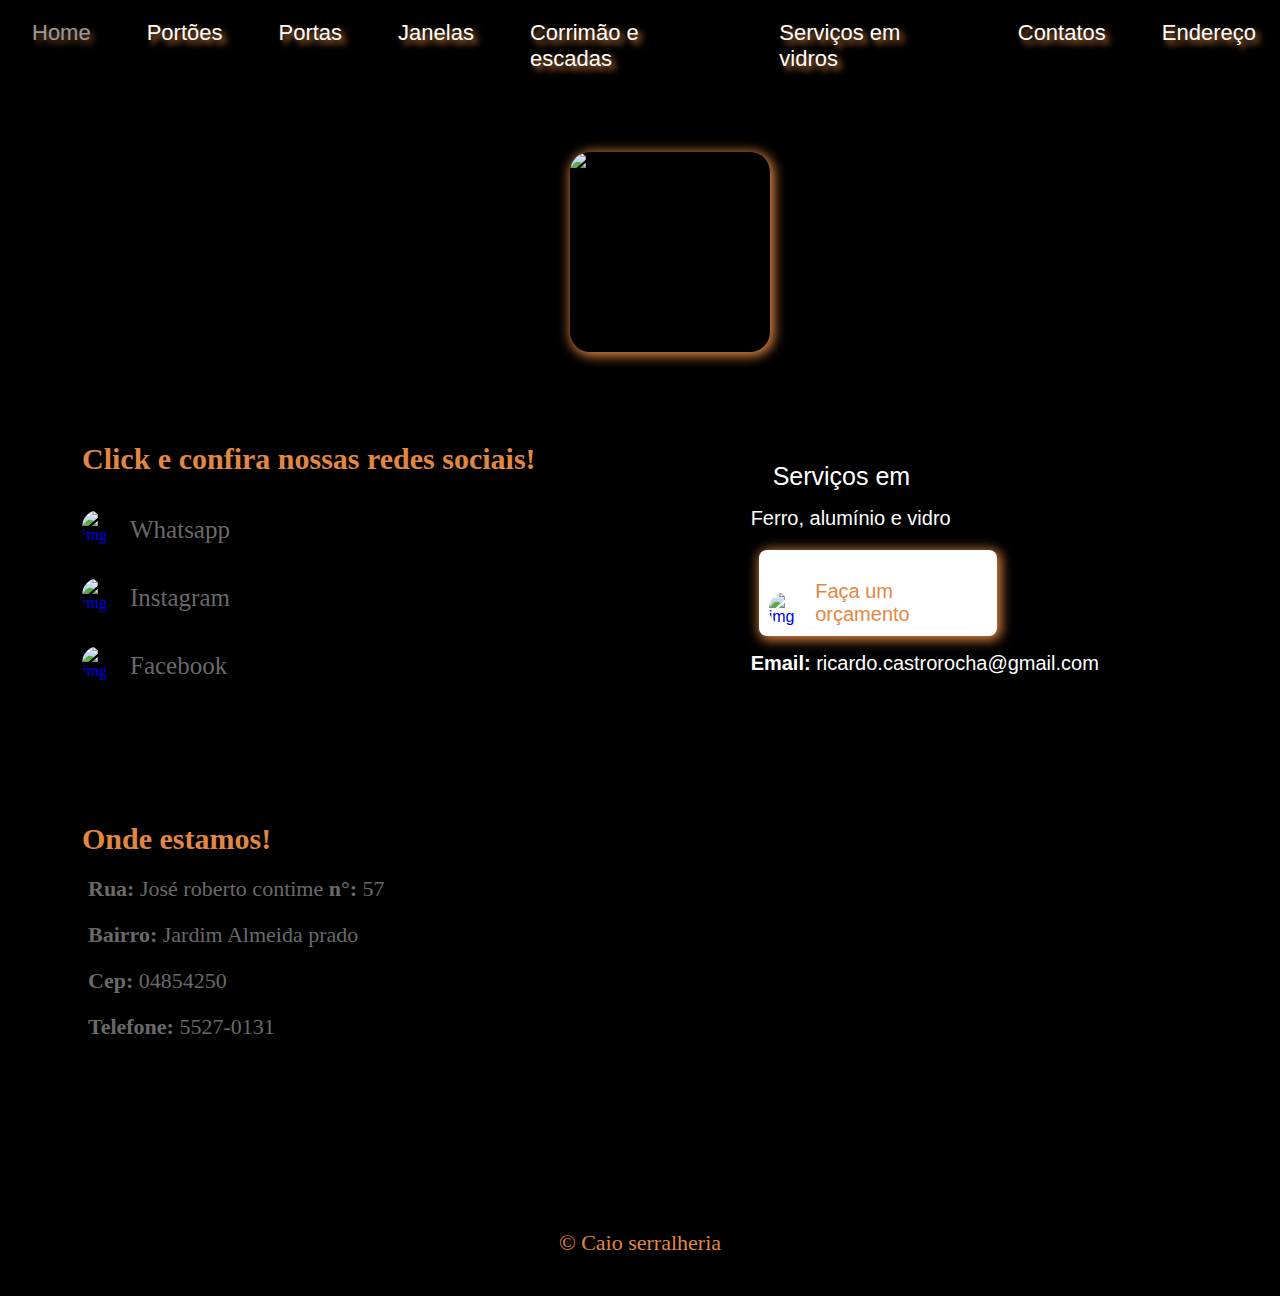
==== contatos.html @ f071927f "Add files via upload" ====
<!DOCTYPE html>
<html>
  <head>
    <meta http-equiv="content-type" content="text/html; charset=utf-8" />
    
    <meta name="viewport" content="width=device-width, initial-scale=0.86, maximum-scale=5.0, minimum-scale=0.86">
    
    <meta name="Caio serralheria" content="">
    
    <title>Caio serralheria</title>
    
    <link rel="stylesheet" href="./style.css" type="text/css" media="all" />
    
    <link
    rel="stylesheet"
    href="https://cdnjs.cloudflare.com/ajax/libs/animate.css/4.1.1/animate.min.css"
  />
    
</head>
  
<body class="bory">
    <main >
        
        <div class="divMenu">

            <a  href="./index.html">
          
                <div class="facebook" id="faceboo">
                  <p class="pMenu">Home</p>
                </div>
              </a>
              
            <a  id="btn_menuPortao" href="#">
          
                <div class="facebook" id="faceboo">
                    <p class="pMenu">Portões</p>
                </div>
            </a>
        
      
            <a href="#" id="btn_menuPortas">
          
            <div class="facebook" id="faceboo">
                <p class="pMenu">Portas</p>
                </div>
            </a>
        
            <a href="#" id="btn_menuJanelas">
            
                <div class="facebook" id="faceboo">
                    <p class="pMenu">Janelas</p>
                </div>
            </a>
            
        
            <a href="#" id="btn_menuCorrimao">
                
                <div class="facebook" id="faceboo">
                    <p class="pMenu">Corrimão e escadas</p>
                </div>
            </a>
            
            <a href="#" id="btn_menuVidros">
                
                <div class="facebook" id="faceboo">
                    <p class="pMenu">Serviços em vidros</p>
                </div>
            </a>
                
            
            <a href="#" id="btn_menuContatos">
                
                <div class="facebook" id="faceboo">
                    <p class="pMenu">Contatos</p>
                </div>
            </a>
                
            
            <a href="https://www.google.com/maps/place/R.+Francisco+Montesuma,+61+-+Parque+Res.+Cocaia,+S%C3%A3o+Paulo+-+SP,+04849-200/@-23.7440261,-46.6676052,17z/data=!3m1!4b1!4m5!3m4!1s0x94ce452bbe320721:0x702d75335dac24be!8m2!3d-23.7440261!4d-46.6654165?hl=pt" id="btn_menuEndereco">
            
            <div class="facebook" id="faceboo">
                <p class="pMenu">Endereço</p>
            </div>
            </a>
        
        </div>

      

        <div class="cabecalho">
        
            <img class="img_logo" src="./Img/logo2.png" alt="logo" />
            

        </div>
    

        <div class="boxBaner">
            
            <div class="boxSobre2">
                
                    <h3 class="txt_titulo">Click e confira nossas redes sociais!</h3>
                
                    <section class="redes">

                        <a href="https://api.whatsapp.com/send?1=pt_BR&phone=5511940133799">
                            <div class="facebook"  id="faceboo">
                            <img class="icom" src="https://CaioSerralheria.github.io/Caio.serralheria/Img/whats.png" alt="img">
                            <p class="picom">Whatsapp</p>
                            </div>
                        </a>

                    <a href="https://instagram.com/caio_serralheria">
                    
                        <div class="facebook" id="faceboo">
                        <img class="icom" src="https://CaioSerralheria.github.io/Caio.serralheria/Img/instagram.png" alt="img">
                        <p class="picom">Instagram</p>
                        </div>
                    </a>
                    

                    <a href="https://www.facebook.com/caioserralheria2016">
                    
                    <div class="facebook" id="faceboo">
                        <img class="icom" src="https://CaioSerralheria.github.io/Caio.serralheria/Img/facebook.png" alt="img">
                        <p class="picom">Facebook</p>
                    </div>
                </a>
                
                </section>

                        
                    <div class="linha" ></div>
                    
                <div class="txt_tituloContatos">
                    <h3 class="txt_titulo">Onde estamos!</h3>
                
                    <p class="txt_endereco"><strong>Rua: </strong> José roberto contime   <strong> n°: </strong>57</p>
                    <p class="txt_endereco"><strong>Bairro: </strong> Jardim Almeida prado</p>
                    <p class="txt_endereco"><strong>Cep: </strong> 04854250</p>
                    <p class="txt_endereco"><strong>Telefone: </strong> 5527-0131</p>
                </div>

                    
    
            
            </div>

        <div class="div_baner">
          
          <div class="div_txt_baner">
            
            <p class="txt_baner">Serviços em</p>
            
            <p class="p_baner">Ferro, alumínio e vidro</p>
            
            <a id="" href="https://api.whatsapp.com/send?1=pt_BR&phone=5511940133799">
                <div class="contato1">
                <img class="icom" src="https://CaioSerralheria.github.io/Caio.serralheria/Img/whats.png" alt="img">
                <p class="picom1">Faça um orçamento</p>
                </div>
              </a>
          
          
            <p class="p_baner" >
            <strong class="txt_email">Email: </strong>
            ricardo.castrorocha@gmail.com</p>

          </div>

          
        </div>
      

      </div>
    </div>

    </main>
    


   		
    <div class="txtrodape" id="final">
      <p class="txtrodape">&copy;  Caio serralheria</p>
    </div>
    

      
  
   <script  src="./Botao_portao.js" type="text/javascript" charset="utf-8"></script>
   <script  src="./menu.js" type="text/javascript" charset="utf-8"></script>

   
  </body>
</html>
---- style.css ----
* {
  margin: 0;
  padding: 0;

}
@media (min-width: 1200px) {

  body{
    position: sticky;

  }

  .bory{
    background-color: black;
  }

  main{
    width: 100%;
    margin-left: auto;
    margin-right: auto;

  }

  footer{
    width: 100%;
    margin-left: auto;
    margin-right: auto;
  }

  
  .cabecalho {
    display: flex;
    flex-direction: row;
    background-color: rgb(0, 0, 0);
    border: none;
    padding-left: 60px;
    justify-content: center;

  }

  .img_logo {
    margin-top: 80px;
    width: 200px;
    height: 200px;
    border-radius: 20px;
    box-shadow:2px 2px 12px 2px #e28743;
    margin-bottom:80px;
 
  }


  .divMenu{
    display: flex;
    background-color:rgb(0, 0, 0);
    width: 100%;
    justify-content: center;    
    margin-top: auto;
    border-bottom: #e28743;
  
  }
  
  .pMenu {
    margin-top: auto;
    color: white;
    font-size: 22px;
    margin-right: 24px;
    font-family: Verdana, Geneva, Tahoma, sans-serif;
    text-shadow:4px 4px 6px #e28743;


  }

  a:hover{
    opacity: 0.6;
    animation: pulse;
    animation-duration: 2s;
}
  


  .boxBaner{
    display: flex;
    width: 100%;
    background-color:black;

  }

  .boxSobre{
    display: none;
  }

 
  .div_baner {
    background-image: url('https://CaioSerralheria.github.io/Caio.serralheria/Img/Baner.png');
    height: 650px;
    width: 550px;
    background-size: cover;
    background-repeat: no-repeat;
    animation: backInLeft;
    animation-duration: 1s;
    margin-top: 0px;
    border:none;
  }

  .div_txt_baner {
    height: 650px;
    width: 100%;
    margin-left: 16px;
    margin-top: 30px;
    font-family: Verdana, Geneva, Tahoma, sans-serif;
    
  }

  .boxSobre2{
    height: 750px;
    width: 50%;
    margin-left: 50px;
    margin-right: 50px;
  }

  .txt_baner {
    color: white;
    font-size: 25px;
    margin-left: 22px;
  }

  .p_baner {
    color: white;
    font-size: 20px;
    margin-top: 1rem;
  }

  .txt_email {
    color: white;
    font-size: 20px;
  }

  .linha {
    border-top-color: dimgray;
    border: 0.5px;
    border-style: solid;
    margin-top: 20px;
    opacity: 0.1;
  }


  .txt_titulo2 {
    color: #e28743;
    font-size: 40px;
    margin-bottom: auto;
    margin-left: 16px;
    animation: backInLeft;
    animation-duration: 1s;
    margin-top: 30px;
    
  }
  .txt_titulo {
    color: #e28743;
    font-size: 30px;
    margin-bottom: auto;
    margin-left: 32px;
    animation: backInLeft;
    animation-duration: 1s;
    margin-top: 10px;
  }
  .txt_tituloContatos {
    
    margin-top: 120px;
  }

  .txt_servico {
    color: dimgray;
    font-size: 35px;
    margin-top: 20px;
    margin-left: 32px;
    animation: backInLeft;
    animation-duration: 1s;

  }

  .box{
    padding: 16px;
  }

  .txt_quem_somos {
    margin-top: 16px;
    font-size: 22px;
  
    animation: backInLeft;
    animation-duration: 1s;
    color: rgb(179, 167, 167);
    text-align:justify;
    text-indent: 5px;

  }

  .div_servico {
    width: 0%;
    display: flex;

  }

  .box_fotos{
    display: flex;
    flex-direction: row;
    padding: 16px;
    overflow-x: scroll;
    overflow-y: hidden;
    white-space: nowrap;

  }
  ::-webkit-scrollbar{
    display: none;
  }
  
  .img_servico {
    opacity: 0;
    transform: scale(0);
  }

  .img_servico2 {
    background-color: #e28743;
    width: 400px;
    height: 400px;
    margin-top: 10px;
    border-radius: 8px;
    opacity: 1;
    transform: scale(1);
    animation: backInRight;
    animation-duration: 1s;
    box-shadow:2px 2px 12px 2px #707070;
    margin-left: 20px;
  
  }


  a {
    text-decoration: none;
    scroll-behavior: smooth;
  }

  .icom {
    width: 40px;
    right: 40px;
    border-radius: 50px;
    margin-top: auto;
  }

  .picom {
    color: dimgray;
    margin-top: 20px;
    font-size: 25px;
    margin-left: 8px;
  }

  .picom1 {
    color:#e28743;
    margin-top: 20px;
    font-size: 20px;
    margin-left: 8px;
  }

  .contato1{
    display: flex;
    flex-direction: row;
    width: 40%;
    border-radius: 8px;
    background-color: white;
    box-shadow:2px 2px 12px 2px #e28743;
    padding: 10px;
    margin-top: 20px;
    margin-left: 8px;
    animation: tada;
    animation-duration: 3s;
  }

  .icom:hover{
    animation: tada;
    animation-duration: 3s;

  }


  .redes {
    display: flex;
    align-items:flex-start;
    flex-direction: column;

    
  }

  .facebook {
    display: flex;
    flex-direction: row;
    border-radius: 8px;
    margin-left: 32px;
    margin-top: 20px;

  }

  .facebook2 {
    display: flex;
    flex-direction: row; 
    border-radius: 8px;
    opacity: 1;
    transform: scale(1);
    animation: tada;
    animation-duration: 1s;
    margin-left: 32px;

  }

  .txt_endereco{
    margin-top: 20px;
    font-size: 22px;
    margin-left: 38px;
    color: dimgray;
  }

  .txtrodape {
    display: flex;
    color: #e28743;
    margin-left: auto;
    margin-right: auto;
    margin-top: 24px;
    margin-bottom: 20px;
    font-size: 22px;

  }
}

@media (max-width: 1200px) {

  .divMenu{
    display: none;
  }

  .boxSobre2{
    display: none;
  }

  .cabecalho {
    display: flex;
    flex-direction: column;
    align-items: center;
    animation: backInLeft;
    animation-duration: 1s;
    background-color: rgb(0, 0, 0);
    border: none;
    padding-bottom: 20px;

  }

  .img_logo {
    margin-top: 1rem;
    width: 84px;
    height: 84px;
    border-radius: 20px;
    box-shadow:2px 2px 12px 2px #e28743;
    margin-bottom:8px
  }
  .txt_logo {
    color: #e28743;
    font-size: 20px;
  }

  .div_baner {
    display: flex;
    flex-direction: column;
    background-image: url('https://CaioSerralheria.github.io/Caio.serralheria/Img/Baner.png');
    height: 750px;
    width: 100%;
    background-size: cover;
    background-repeat: no-repeat;
    animation: backInLeft;
    animation-duration: 1s;
    margin-top: 0px;
    border:none;
  }

  .div_txt_baner {
    margin-left: 16px;
    margin-top: 20px;
    font-family: Verdana, Geneva, Tahoma, sans-serif;
    
  }

  .txt_baner {
    color: white;
    font-size: 25px;
    margin-left: 22px;
  }

  .p_baner {
    color: white;
    font-size: 20px;
    margin-top: 1rem;
  }

  .txt_email {
    color: white;
    font-size: 20px;
  }

  .linha {
    border-top-color: dimgray;
    border: 0.5px;
    border-style: solid;
    margin-top: 20px;
    opacity: 0.1;
  }

  .txt_titulo {
    color: #e28743;
    font-size: 22px;
    margin-top: 20px;
    margin-left: 16px;
    animation: backInLeft;
    animation-duration: 1s;
  }


  .txt_servico {
    color: dimgray;
    font-size: 20px;
    margin-top: 20px;
    margin-left: 16px;
    animation: backInLeft;
    animation-duration: 1s;
  }

  .box{
    padding: 16px;
  }

  .txt_quem_somos {
    margin-top: 16px;
    font-size: 20px;
  
    animation: backInLeft;
    animation-duration: 1s;
    color: dimgray;
    text-align:justify;
    text-indent: 5px;

  }

  .div_servico {
    width: 0%;
    display: flex;
    align-items: center;
    flex-direction: column;
  }

  .img_servico {
    opacity: 0;
    transform: scale(0);
  }

  .img_servico2 {
    width: 410px;
    height: 410px;
    margin-left: auto;
    margin-right: auto;
    margin-top: 10px;
    border-radius: 8px;
    opacity: 1;
    transform: scale(1);
    animation: backInLeft;
    animation-duration: 1s;
    
  }


  a {
    text-decoration: none;
  }

  .icom {
    width: 35px;
    right: 35px;
    border-radius: 50px;
    margin-top: auto;
  }

  .picom {
    color: dimgray;
    margin-top: 20px;
    font-size: 18px;
    margin-left: 8px;
  }
  .picom1 {
    color:#e28743;
    margin-top: 20px;
    font-size: 18px;
    margin-left: 8px;
  }
  .contato1{
    display: flex;
    flex-direction: row;
    width: 40%;
    border-radius: 8px;
    background-color: white;
    box-shadow:2px 2px 12px 2px #e28743;
    padding: 10px;
    margin-top: 20px;
    margin-left: 8px;
    animation: tada;
    animation-duration: 3s;
  }


  .redes {
    display: flex;
    align-items:flex-start;
    flex-direction: column;

    
  }

  .facebook {
    display: flex;
    flex-direction: row;
    border-radius: 8px;
    margin-left: 16px;
    margin-top: 20px;

  }

  .facebook2 {
    display: flex;
    flex-direction: row; 
    border-radius: 8px;
    opacity: 1;
    transform: scale(1);
    animation: tada;
    animation-duration: 1s;
  }

  .txt_endereco{
    margin-top: 12px;
    font-size: 15px;
    margin-left: 18px;
    color: dimgray;
  }

  .txtrodape {
    display: flex;
    color: #e28743;
    margin-left: auto;
    margin-right: auto;
    margin-top: 24px;
    margin-bottom: 20px;
  }

}
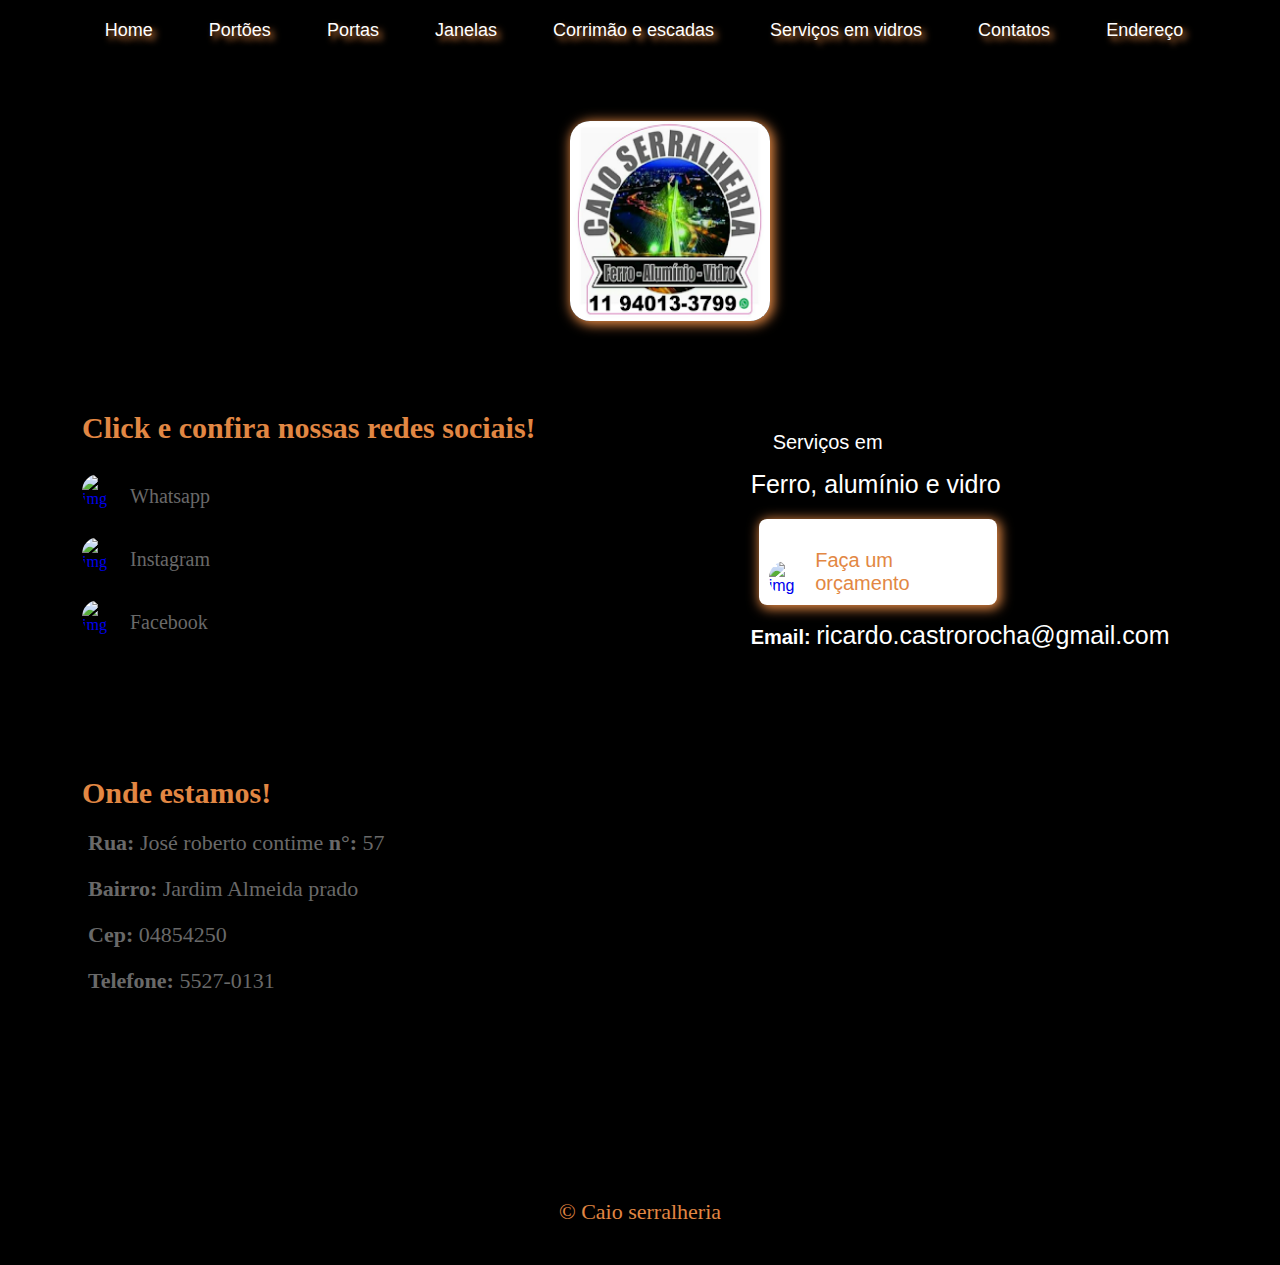
==== commit 238d01dc: "Update contatos.html" ====
--- a/contatos.html
+++ b/contatos.html
@@ -3,7 +3,7 @@
   <head>
     <meta http-equiv="content-type" content="text/html; charset=utf-8" />
     
-    <meta name="viewport" content="width=device-width, initial-scale=0.86, maximum-scale=5.0, minimum-scale=0.86">
+
     
     <meta name="Caio serralheria" content="">
     
--- a/style.css
+++ b/style.css
@@ -62,7 +62,7 @@
   .pMenu {
     margin-top: auto;
     color: white;
-    font-size: 22px;
+    font-size: 18px;
     margin-right: 24px;
     font-family: Verdana, Geneva, Tahoma, sans-serif;
     text-shadow:4px 4px 6px #e28743;
@@ -120,13 +120,13 @@
 
   .txt_baner {
     color: white;
+    font-size: 20px;
+    margin-left: 22px;
+  }
+
+  .p_baner {
+    color: white;
     font-size: 25px;
-    margin-left: 22px;
-  }
-
-  .p_baner {
-    color: white;
-    font-size: 20px;
     margin-top: 1rem;
   }
 
@@ -146,7 +146,7 @@
 
   .txt_titulo2 {
     color: #e28743;
-    font-size: 40px;
+    font-size: 30px;
     margin-bottom: auto;
     margin-left: 16px;
     animation: backInLeft;
@@ -170,7 +170,7 @@
 
   .txt_servico {
     color: dimgray;
-    font-size: 35px;
+    font-size: 30px;
     margin-top: 20px;
     margin-left: 32px;
     animation: backInLeft;
@@ -249,7 +249,7 @@
   .picom {
     color: dimgray;
     margin-top: 20px;
-    font-size: 25px;
+    font-size: 20px;
     margin-left: 8px;
   }
 
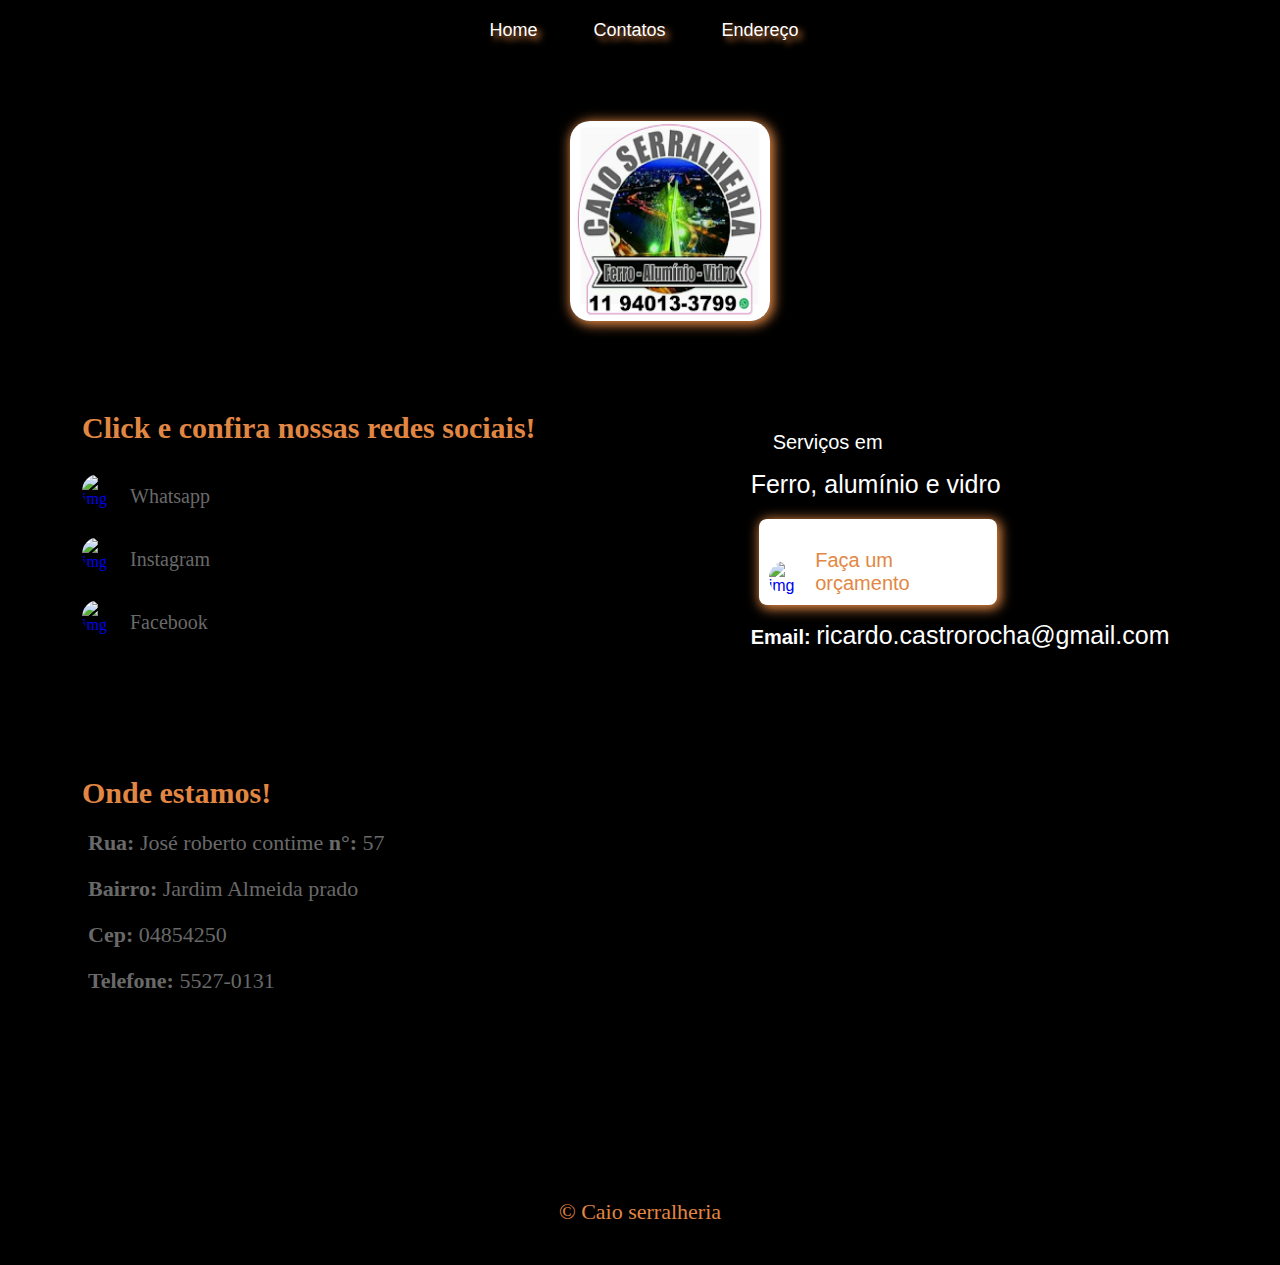
==== commit 42acf095: "Update contatos.html" ====
--- a/contatos.html
+++ b/contatos.html
@@ -30,43 +30,7 @@
                 </div>
               </a>
               
-            <a  id="btn_menuPortao" href="#">
-          
-                <div class="facebook" id="faceboo">
-                    <p class="pMenu">Portões</p>
-                </div>
-            </a>
-        
-      
-            <a href="#" id="btn_menuPortas">
-          
-            <div class="facebook" id="faceboo">
-                <p class="pMenu">Portas</p>
-                </div>
-            </a>
-        
-            <a href="#" id="btn_menuJanelas">
-            
-                <div class="facebook" id="faceboo">
-                    <p class="pMenu">Janelas</p>
-                </div>
-            </a>
-            
-        
-            <a href="#" id="btn_menuCorrimao">
-                
-                <div class="facebook" id="faceboo">
-                    <p class="pMenu">Corrimão e escadas</p>
-                </div>
-            </a>
-            
-            <a href="#" id="btn_menuVidros">
-                
-                <div class="facebook" id="faceboo">
-                    <p class="pMenu">Serviços em vidros</p>
-                </div>
-            </a>
-                
+           
             
             <a href="#" id="btn_menuContatos">
                 
